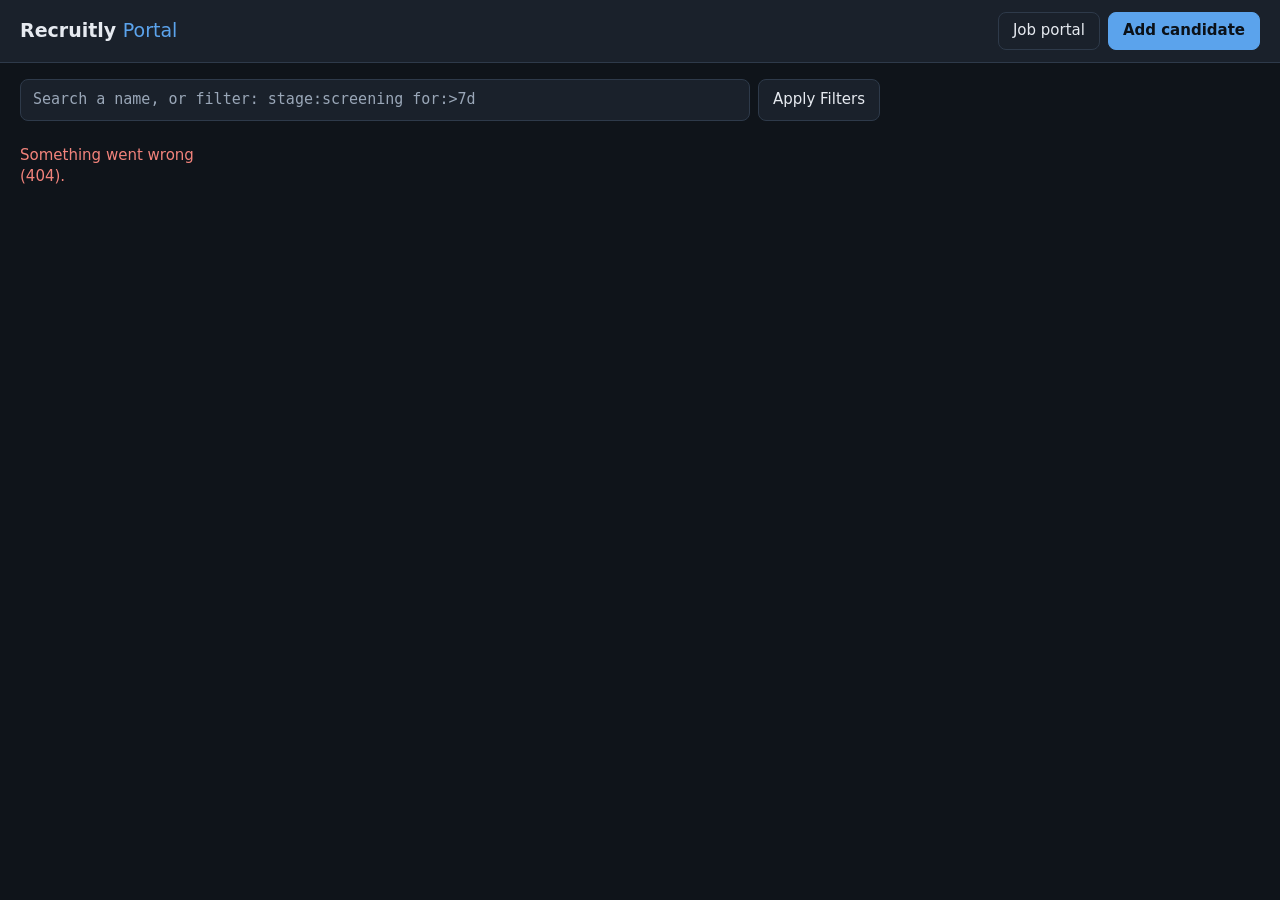
==== static/index.html @ c035536d "uploading first draft of the hr portal" ====
<!doctype html>
<html lang="en">
<head>
  <meta charset="utf-8">
  <meta name="viewport" content="width=device-width, initial-scale=1">
  <title>Recruitly Portal</title>
  <link rel="stylesheet" href="/static/styles.css">
</head>
<body>
  <header class="topbar">
    <h1>Recruitly <span>Portal</span></h1>
    <nav class="topbar-actions">
      <a class="button" href="/jobs">Job portal</a>
      <button id="add-button" class="button primary" type="button">Add candidate</button>
    </nav>
  </header>

  <main>
    <section class="search" aria-label="Search candidates">
      <div class="search-row">
        <input id="search" type="search" autocomplete="off" spellcheck="false"
               placeholder="Search a name, or filter: stage:screening for:>7d"
               aria-label="Search candidates" aria-describedby="search-error">
        <button id="filter-toggle" class="button" type="button" aria-expanded="false" aria-controls="filters">
          Apply Filters
        </button>
      </div>
      <div id="search-error" class="query-error" role="alert" hidden></div>
      <div id="assist" class="assist" aria-live="polite" hidden></div>
      <form id="filters" class="filters" hidden>
        <div class="filter-grid">
          <label class="field">Name
            <input id="f-name" autocomplete="off" spellcheck="false" placeholder="Typos are fine">
          </label>
          <div class="field">Current stage
            <details id="f-stage" class="multi"><summary>Any stage</summary><div class="options"></div></details>
          </div>
          <div class="field">Exclude stage
            <details id="f-exclude" class="multi"><summary>None</summary><div class="options"></div></details>
          </div>
          <label class="field">Time in current stage
            <select id="f-for">
              <option value="">Any</option>
              <option value="<1d">Less than a day</option>
              <option value="<7d">Less than a week</option>
              <option value=">3d">More than 3 days</option>
              <option value=">7d">More than a week</option>
              <option value=">14d">More than 2 weeks</option>
              <option value=">30d">More than 30 days</option>
            </select>
          </label>
          <label class="field">Job
            <select id="f-job"><option value="">Any job</option></select>
          </label>
          <label class="field">Reached stage
            <select id="f-reached"><option value="">Any</option></select>
          </label>
          <label class="field">Reached it since
            <select id="f-since" disabled>
              <option value="">Any time</option>
              <option value="today">Today</option>
              <option value="yesterday">Yesterday</option>
              <option value="monday">Monday</option>
              <option value="7d">The last 7 days</option>
              <option value="30d">The last 30 days</option>
            </select>
          </label>
        </div>
        <div class="filter-actions">
          <button class="button primary" type="submit">Apply</button>
          <button id="f-clear" class="button" type="button">Clear all</button>
        </div>
        <details class="syntax">
          <summary>Or type a query in the search box</summary>
          <ul id="examples" class="examples"></ul>
          <p class="hint">
            Combine with a space (and), <code>OR</code>, <code>-</code> (not) and parentheses.
            Dates can be a weekday, <code>today</code>, <code>yesterday</code>, <code>2026-09-28</code>
            or how long ago (<code>3d</code>). Durations use <code>h</code>, <code>d</code> or <code>w</code>.
          </p>
        </details>
      </form>
    </section>

    <section id="welcome" class="welcome" hidden>
      <h2>No candidates yet</h2>
      <p>Add your first candidate, or load a set of demo candidates to try the search.</p>
      <button id="seed-button" class="button" type="button">Load demo candidates</button>
    </section>

    <section id="board" class="board" aria-label="Pipeline board"></section>

    <section id="results" class="results" aria-label="Search results" aria-live="polite" hidden></section>
  </main>

  <footer class="footer">
    <span id="audit" class="audit"></span>
  </footer>

  <div id="backdrop" class="backdrop" hidden></div>
  <aside id="panel" class="panel" aria-label="Candidate" hidden></aside>

  <dialog id="add-dialog" class="dialog">
    <form id="add-form" method="dialog">
      <h2>Add candidate</h2>
      <label>Job ID
        <input id="add-job" name="job_id" required maxlength="40" autocomplete="off" list="job-ids"
               placeholder="e.g. JOB-001">
      </label>
      <datalist id="job-ids"></datalist>
      <div id="add-job-info" class="job-info" aria-live="polite" hidden></div>
      <label>Name <input id="add-name" name="name" required maxlength="120" autocomplete="off"></label>
      <label>Email <input id="add-email" name="email" type="email" required maxlength="254" autocomplete="off"></label>
      <label>Expected salary per year (optional)
        <input id="add-salary" name="expected_salary" inputmode="numeric" maxlength="20" autocomplete="off"
               placeholder="e.g. 2200000">
      </label>
      <label>Resume (PDF, up to 5 MB)
        <input id="add-resume" name="resume" type="file" accept="application/pdf,.pdf" required>
      </label>
      <p id="add-error" class="form-error" role="alert" hidden></p>
      <div class="dialog-actions">
        <button id="add-cancel" class="button" type="button">Cancel</button>
        <button id="add-submit" class="button primary" type="submit">Add to Applied</button>
      </div>
    </form>
  </dialog>

  <script src="/static/app.js"></script>
</body>
</html>
---- static/styles.css ----
:root {
  color-scheme: dark;
  --ink: #e6eaf0;
  --muted: #9aa7b8;
  --line: #2e3a4a;
  --ground: #0f141a;
  --surface: #1a212b;
  --column: #151b23;
  --accent: #5ba3ec;
  --accent-ink: #0b1118;
  --good: #4fc3a1;
  --warn: #f0b95a;
  --warn-ground: #3a2c12;
  --bad: #f2837b;
  --bad-ground: #3a1c1a;
  --shade: rgba(0, 0, 0, 0.55);
  --radius: 8px;
  --mono: ui-monospace, "Cascadia Mono", Consolas, Menlo, monospace;
}

* { box-sizing: border-box; }

body {
  margin: 0;
  font: 15px/1.45 system-ui, -apple-system, "Segoe UI", Roboto, sans-serif;
  color: var(--ink);
  background: var(--ground);
}

h1, h2, h3, p { margin: 0; }
[hidden] { display: none !important; }
code { font-family: var(--mono); font-size: 0.92em; }

/* ---- top bar ---- */
.topbar {
  display: flex;
  align-items: center;
  justify-content: space-between;
  gap: 12px;
  padding: 12px 20px;
  background: var(--surface);
  border-bottom: 1px solid var(--line);
}
.topbar h1 { font-size: 19px; }
.topbar h1 span { font-weight: 400; color: var(--accent); }

.button {
  font: inherit;
  padding: 7px 14px;
  border: 1px solid var(--line);
  border-radius: var(--radius);
  background: var(--surface);
  color: var(--ink);
  cursor: pointer;
}
.button:hover { border-color: var(--muted); }
.button:disabled { opacity: 0.55; cursor: default; }
.button.primary { background: var(--accent); border-color: var(--accent); color: var(--accent-ink); font-weight: 600; }
.button.danger { color: var(--bad); border-color: var(--bad); }
:focus-visible { outline: 2px solid var(--accent); outline-offset: 2px; }

main { padding: 16px 20px 8px; }

/* ---- search ---- */
.search { max-width: 860px; margin-bottom: 16px; }
.search-row { display: flex; gap: 8px; flex-wrap: wrap; }
#search {
  flex: 1 1 280px;
  min-width: 0;
  font: inherit;
  font-family: var(--mono);
  padding: 9px 12px;
  border: 1px solid var(--line);
  border-radius: var(--radius);
  background: var(--surface);
  color: var(--ink);
}
#search::placeholder, .field > input::placeholder, .reject-form input::placeholder { color: var(--muted); }
#search.invalid { border-color: var(--bad); }

.query-error {
  margin-top: 8px;
  padding: 10px 12px;
  border: 1px solid var(--bad);
  border-radius: var(--radius);
  background: var(--bad-ground);
  color: var(--bad);
}
.query-error pre {
  margin: 0 0 6px;
  font-family: var(--mono);
  font-size: 13px;
  color: var(--ink);
  overflow-x: auto;
}

.filters {
  margin-top: 8px;
  padding: 12px;
  border: 1px solid var(--line);
  border-radius: var(--radius);
  background: var(--surface);
}
.filter-grid { display: grid; grid-template-columns: repeat(auto-fill, minmax(190px, 1fr)); gap: 12px; }
.field { display: grid; gap: 4px; align-content: start; color: var(--muted); font-size: 13px; }
.field > input, .field > select, .multi summary {
  font: inherit;
  font-size: 15px;
  width: 100%;
  height: 36px;
  padding: 0 10px;
  border: 1px solid var(--line);
  border-radius: var(--radius);
  background: var(--surface);
  color: var(--ink);
}
.field > select:disabled { background: var(--ground); color: var(--muted); }

/* multi-select dropdown */
.multi { position: relative; }
.multi summary {
  display: flex;
  align-items: center;
  justify-content: space-between;
  gap: 8px;
  cursor: pointer;
  list-style: none;
  white-space: nowrap;
  overflow: hidden;
}
.multi summary::-webkit-details-marker { display: none; }
.multi summary::after { content: "▾"; color: var(--muted); }
.multi .options {
  position: absolute;
  z-index: 5;
  top: calc(100% + 4px);
  left: 0;
  right: 0;
  padding: 6px;
  border: 1px solid var(--line);
  border-radius: var(--radius);
  background: var(--surface);
  box-shadow: 0 6px 18px rgba(0, 0, 0, 0.5);
}
.multi label {
  display: flex;
  align-items: center;
  gap: 8px;
  padding: 5px 6px;
  border-radius: 6px;
  color: var(--ink);
  font-size: 15px;
  cursor: pointer;
}
.multi label:hover { background: var(--ground); }

.filter-actions { display: flex; gap: 8px; margin-top: 12px; }
.syntax { margin-top: 12px; border-top: 1px solid var(--line); padding-top: 10px; }
.syntax summary { color: var(--muted); font-size: 13px; cursor: pointer; }
.examples { list-style: none; margin: 10px 0; padding: 0; display: grid; gap: 6px; }
.examples li { display: flex; flex-wrap: wrap; align-items: baseline; gap: 6px 12px; }
.examples button {
  font-family: var(--mono);
  font-size: 13px;
  padding: 3px 8px;
  border: 1px solid var(--line);
  border-radius: 6px;
  background: var(--ground);
  color: var(--accent);
  cursor: pointer;
}
.examples button:hover { border-color: var(--accent); }
.examples span, .hint { color: var(--muted); font-size: 13px; }

/* ---- board ---- */
.board {
  display: grid;
  grid-template-columns: repeat(6, minmax(170px, 1fr));
  gap: 12px;
  overflow-x: auto;
  padding-bottom: 8px;
  align-items: start;
}
.column {
  background: var(--column);
  border: 1px solid var(--line);
  border-radius: var(--radius);
  padding: 10px;
  min-height: 120px;
}
.column h2 {
  display: flex;
  justify-content: space-between;
  font-size: 13px;
  text-transform: uppercase;
  letter-spacing: 0.04em;
  color: var(--muted);
  margin-bottom: 8px;
}
.column.hired h2 { color: var(--good); }
.column.rejected h2 { color: var(--bad); }
.column .none { color: var(--muted); font-size: 13px; }

.card {
  display: block;
  width: 100%;
  text-align: left;
  font: inherit;
  color: inherit;
  background: var(--surface);
  border: 1px solid var(--line);
  border-radius: var(--radius);
  padding: 9px 10px;
  margin-bottom: 8px;
  cursor: pointer;
}
.card:hover { border-color: var(--accent); }
.card .name { font-weight: 600; overflow-wrap: anywhere; }
.card .meta { color: var(--muted); font-size: 13px; }
.waiting { color: var(--warn); background: var(--warn-ground); border-radius: 4px; padding: 0 4px; }

/* ---- results ---- */
.results { max-width: 860px; }
.results h2 { font-size: 15px; margin-bottom: 10px; }
.results .card { display: flex; justify-content: space-between; align-items: center; gap: 12px; }
.explanation {
  padding: 12px;
  border: 1px solid var(--line);
  border-radius: var(--radius);
  background: var(--surface);
}
.stage-tag {
  flex: none;
  font-size: 12px;
  padding: 2px 8px;
  border-radius: 999px;
  border: 1px solid var(--line);
  color: var(--muted);
  white-space: nowrap;
}
.stage-tag.hired { color: var(--good); border-color: var(--good); }
.stage-tag.rejected { color: var(--bad); border-color: var(--bad); }

.welcome {
  max-width: 520px;
  padding: 20px;
  margin-bottom: 16px;
  border: 1px dashed var(--muted);
  border-radius: var(--radius);
  background: var(--surface);
}
.welcome p { color: var(--muted); margin: 6px 0 12px; }

.footer { padding: 8px 20px 20px; color: var(--muted); font-size: 13px; }
.audit.broken { color: var(--bad); font-weight: 600; }

/* ---- candidate panel ---- */
.backdrop { position: fixed; inset: 0; background: var(--shade); }
.panel {
  position: fixed;
  top: 0;
  right: 0;
  bottom: 0;
  width: min(720px, 100%);
  overflow-y: auto;
  padding: 20px;
  background: var(--surface);
  border-left: 1px solid var(--line);
  box-shadow: -4px 0 24px rgba(0, 0, 0, 0.5);
  animation: slide-in 0.16s ease-out;
}
@keyframes slide-in { from { transform: translateX(24px); opacity: 0; } }
@media (prefers-reduced-motion: reduce) { .panel { animation: none; } }

.panel-head { display: flex; justify-content: space-between; align-items: start; gap: 12px; }
.panel-head h2 { font-size: 20px; overflow-wrap: anywhere; }
.panel .email { color: var(--muted); overflow-wrap: anywhere; }
.panel .status { margin: 14px 0; padding: 12px; border-radius: var(--radius); background: var(--ground); }
.panel .status strong { font-size: 16px; }
.panel .actions { display: flex; flex-wrap: wrap; gap: 8px; margin-bottom: 8px; }
.panel .final { color: var(--muted); font-size: 13px; }
.reject-form { display: grid; gap: 8px; margin-bottom: 8px; }
.reject-form input, .dialog input:not([type=file]) {
  font: inherit;
  width: 100%;
  padding: 8px 10px;
  border: 1px solid var(--line);
  border-radius: var(--radius);
  background: var(--ground);
  color: var(--ink);
}
.form-error { color: var(--bad); margin: 8px 0; }
.panel h3 {
  margin: 18px 0 10px;
  font-size: 13px;
  text-transform: uppercase;
  letter-spacing: 0.04em;
  color: var(--muted);
}
.timeline { list-style: none; margin: 0; padding: 0 0 0 14px; border-left: 2px solid var(--line); }
.timeline li { position: relative; padding: 0 0 14px 12px; }
.timeline li::before {
  content: "";
  position: absolute;
  left: -20px;
  top: 6px;
  width: 10px;
  height: 10px;
  border-radius: 50%;
  background: var(--accent);
}
.timeline li.rejected::before { background: var(--bad); }
.timeline time, .timeline .reason { display: block; color: var(--muted); font-size: 13px; }
.audit-note { color: var(--muted); font-size: 13px; }

/* ---- add dialog ---- */
.dialog {
  width: min(460px, calc(100% - 32px));
  max-height: calc(100% - 32px);
  overflow-y: auto;
  border: 1px solid var(--line);
  border-radius: var(--radius);
  padding: 20px;
  background: var(--surface);
  color: var(--ink);
}
.dialog::backdrop { background: var(--shade); }
.dialog h2 { font-size: 18px; margin-bottom: 12px; }
.dialog label { display: block; margin-bottom: 10px; color: var(--muted); font-size: 13px; }
.dialog-actions { display: flex; justify-content: flex-end; gap: 8px; margin-top: 14px; }

.dialog input[type=file] { display: block; width: 100%; margin-top: 4px; font: inherit; color: var(--ink); }
.job-info {
  margin: -4px 0 12px;
  padding: 8px 10px;
  border: 1px solid var(--line);
  border-radius: var(--radius);
  background: var(--ground);
  font-size: 13px;
}
.job-info.form-error { border-color: var(--bad); }

/* ---- plain-English search ---- */
.assist {
  margin-top: 8px;
  padding: 10px 12px;
  border: 1px solid var(--accent);
  border-radius: var(--radius);
  background: var(--surface);
  display: grid;
  gap: 6px;
}
.assist-query { display: flex; flex-wrap: wrap; align-items: center; gap: 8px; }
.assist-query code { padding: 2px 8px; border-radius: 6px; background: var(--ground); overflow-wrap: anywhere; }
.link { font: inherit; padding: 0; border: 0; background: none; color: var(--accent); text-decoration: underline; cursor: pointer; }
.muted { color: var(--muted); font-size: 13px; }

/* ---- profile: rating, job, resume ---- */
.panel section { margin-top: 4px; }
.rating {
  margin-top: 14px;
  padding: 2px 14px 12px;
  border: 1px solid var(--line);
  border-radius: var(--radius);
}
.rating .overall { display: flex; align-items: center; gap: 10px; margin-bottom: 8px; }
.rating .overall strong { font-size: 26px; font-variant-numeric: tabular-nums; }
.rating p, .panel section > p { margin: 8px 0; }
.flag {
  display: inline-block;
  margin-left: 6px;
  padding: 0 6px;
  border-radius: 4px;
  font-size: 12px;
  font-weight: 600;
  color: var(--warn);
  background: var(--warn-ground);
  white-space: nowrap;
}
.table-scroll { overflow-x: auto; }
.panel table { width: 100%; border-collapse: collapse; font-size: 14px; }
.panel th, .panel td { padding: 6px 8px 6px 0; text-align: left; vertical-align: top; border-top: 1px solid var(--line); }
.panel thead th { border-top: 0; color: var(--muted); font-size: 12px; font-weight: 600; }
.panel tbody th { font-weight: 600; white-space: nowrap; }
.panel td.score { white-space: nowrap; font-variant-numeric: tabular-nums; }
.panel details summary { cursor: pointer; }
.evidence { margin: 6px 0 0; padding-left: 16px; font-size: 13px; }
.evidence q { color: var(--muted); }
.chips { display: flex; flex-wrap: wrap; gap: 4px; }
.chip { padding: 1px 8px; border: 1px solid var(--line); border-radius: 999px; font-size: 13px; white-space: nowrap; }
.chip.found { color: var(--good); border-color: var(--good); }
.resume { display: grid; gap: 10px; user-select: none; }
.resume-page {
  display: block;
  width: 100%;
  height: auto;
  border: 1px solid var(--line);
  border-radius: 4px;
  background: #fff;
  -webkit-user-drag: none;
}

@media (max-width: 700px) {
  main { padding: 12px 16px 8px; }
  .board { grid-template-columns: repeat(6, 78vw); }
}

/* ---- top bar links, rating progress ---- */
.topbar-actions { display: flex; gap: 8px; flex-wrap: wrap; }
a.button { text-decoration: none; display: inline-block; }
.progress { display: flex; align-items: center; gap: 10px; margin: 8px 0; }
.spinner {
  width: 18px;
  height: 18px;
  flex: none;
  border: 2px solid var(--line);
  border-top-color: var(--accent);
  border-radius: 50%;
  animation: spin 0.8s linear infinite;
}
@keyframes spin { to { transform: rotate(360deg); } }
@media (prefers-reduced-motion: reduce) { .spinner { animation-duration: 2.4s; } }

/* ---- job portal: a plain sheet ---- */
.sheet-wrap { overflow-x: auto; }
.sheet { border-collapse: collapse; font-size: 14px; min-width: 100%; }
.sheet th, .sheet td { border: 1px solid var(--line); padding: 4px 6px; text-align: left; vertical-align: top; }
.sheet thead th { background: var(--column); color: var(--muted); font-weight: 600; white-space: nowrap; }
.sheet tbody tr:nth-child(even) td { background: var(--surface); }
.sheet .new td { padding: 0; }
.sheet .new input {
  width: 100%;
  min-width: 90px;
  padding: 5px 6px;
  border: 0;
  font: inherit;
  color: var(--ink);
  background: var(--ground);
}
.sheet-actions { display: flex; align-items: center; gap: 10px; margin-top: 10px; }
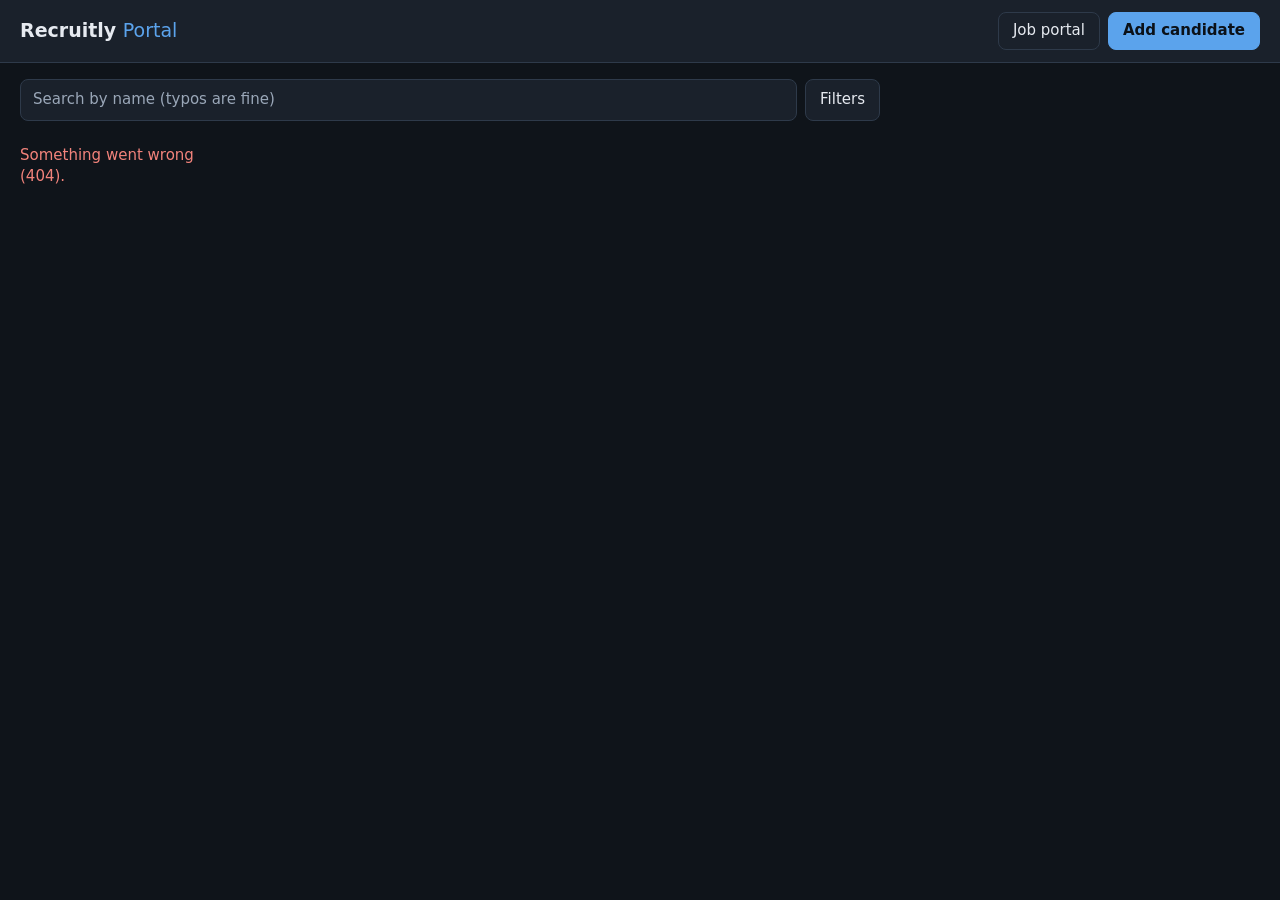
==== commit 7c8f6977: "enhancing search filter" ====
--- a/static/index.html
+++ b/static/index.html
@@ -1,5 +1,5 @@
 <!doctype html>
-<html lang="en">
+<html lang="en-IN">
 <head>
   <meta charset="utf-8">
   <meta name="viewport" content="width=device-width, initial-scale=1">
@@ -19,19 +19,17 @@
     <section class="search" aria-label="Search candidates">
       <div class="search-row">
         <input id="search" type="search" autocomplete="off" spellcheck="false"
-               placeholder="Search a name, or filter: stage:screening for:>7d"
-               aria-label="Search candidates" aria-describedby="search-error">
+               placeholder="Search by name (typos are fine)"
+               aria-label="Search candidates by name" aria-describedby="search-error">
         <button id="filter-toggle" class="button" type="button" aria-expanded="false" aria-controls="filters">
-          Apply Filters
+          Filters<span id="filter-count" class="count" hidden></span>
         </button>
       </div>
+      <div id="active-filters" class="chips" aria-label="Active filters" hidden></div>
       <div id="search-error" class="query-error" role="alert" hidden></div>
       <div id="assist" class="assist" aria-live="polite" hidden></div>
       <form id="filters" class="filters" hidden>
         <div class="filter-grid">
-          <label class="field">Name
-            <input id="f-name" autocomplete="off" spellcheck="false" placeholder="Typos are fine">
-          </label>
           <div class="field">Current stage
             <details id="f-stage" class="multi"><summary>Any stage</summary><div class="options"></div></details>
           </div>
@@ -41,12 +39,12 @@
           <label class="field">Time in current stage
             <select id="f-for">
               <option value="">Any</option>
-              <option value="<1d">Less than a day</option>
-              <option value="<7d">Less than a week</option>
-              <option value=">3d">More than 3 days</option>
-              <option value=">7d">More than a week</option>
-              <option value=">14d">More than 2 weeks</option>
-              <option value=">30d">More than 30 days</option>
+              <option value='{"max_days":1}'>Less than a day</option>
+              <option value='{"max_days":7}'>Less than a week</option>
+              <option value='{"min_days":3}'>More than 3 days</option>
+              <option value='{"min_days":7}'>More than a week</option>
+              <option value='{"min_days":14}'>More than 2 weeks</option>
+              <option value='{"min_days":30}'>More than 30 days</option>
             </select>
           </label>
           <label class="field">Job
@@ -55,30 +53,31 @@
           <label class="field">Reached stage
             <select id="f-reached"><option value="">Any</option></select>
           </label>
-          <label class="field">Reached it since
-            <select id="f-since" disabled>
-              <option value="">Any time</option>
-              <option value="today">Today</option>
-              <option value="yesterday">Yesterday</option>
-              <option value="monday">Monday</option>
-              <option value="7d">The last 7 days</option>
-              <option value="30d">The last 30 days</option>
-            </select>
+          <div class="field">When
+            <div class="field-pair">
+              <select id="f-when" aria-label="Reached it since, before or on" disabled>
+                <option value="since">Since</option>
+                <option value="before">Before</option>
+                <option value="on">On</option>
+              </select>
+              <select id="f-date" aria-label="Day" disabled>
+                <option value="">Any time</option>
+                <option value="today">Today</option>
+                <option value="yesterday">Yesterday</option>
+                <option value="monday">Monday</option>
+                <option value="7d">7 days ago</option>
+                <option value="30d">30 days ago</option>
+              </select>
+            </div>
+          </div>
+          <label class="field">Never reached
+            <select id="f-never"><option value="">Any</option></select>
           </label>
         </div>
         <div class="filter-actions">
           <button class="button primary" type="submit">Apply</button>
           <button id="f-clear" class="button" type="button">Clear all</button>
         </div>
-        <details class="syntax">
-          <summary>Or type a query in the search box</summary>
-          <ul id="examples" class="examples"></ul>
-          <p class="hint">
-            Combine with a space (and), <code>OR</code>, <code>-</code> (not) and parentheses.
-            Dates can be a weekday, <code>today</code>, <code>yesterday</code>, <code>2026-09-28</code>
-            or how long ago (<code>3d</code>). Durations use <code>h</code>, <code>d</code> or <code>w</code>.
-          </p>
-        </details>
       </form>
     </section>
 
@@ -111,9 +110,9 @@
       <div id="add-job-info" class="job-info" aria-live="polite" hidden></div>
       <label>Name <input id="add-name" name="name" required maxlength="120" autocomplete="off"></label>
       <label>Email <input id="add-email" name="email" type="email" required maxlength="254" autocomplete="off"></label>
-      <label>Expected salary per year (optional)
+      <label>Expected CTC per annum (optional)
         <input id="add-salary" name="expected_salary" inputmode="numeric" maxlength="20" autocomplete="off"
-               placeholder="e.g. 2200000">
+               placeholder="e.g. 22,00,000">
       </label>
       <label>Resume (PDF, up to 5 MB)
         <input id="add-resume" name="resume" type="file" accept="application/pdf,.pdf" required>
--- a/static/styles.css
+++ b/static/styles.css
@@ -68,7 +68,6 @@
   flex: 1 1 280px;
   min-width: 0;
   font: inherit;
-  font-family: var(--mono);
   padding: 9px 12px;
   border: 1px solid var(--line);
   border-radius: var(--radius);
@@ -86,13 +85,45 @@
   background: var(--bad-ground);
   color: var(--bad);
 }
-.query-error pre {
-  margin: 0 0 6px;
-  font-family: var(--mono);
+
+#filter-toggle { display: inline-flex; align-items: center; gap: 6px; }
+#filter-toggle .count {
+  min-width: 20px;
+  padding: 0 6px;
+  border-radius: 999px;
+  background: var(--accent);
+  color: var(--accent-ink);
+  font-size: 12px;
+  font-weight: 600;
+  line-height: 20px;
+  text-align: center;
+}
+
+.chips { display: flex; flex-wrap: wrap; align-items: center; gap: 6px; margin-top: 8px; }
+.chip {
+  display: inline-flex;
+  align-items: center;
+  gap: 4px;
+  padding: 3px 4px 3px 10px;
+  border: 1px solid var(--line);
+  border-radius: 999px;
+  background: var(--surface);
   font-size: 13px;
-  color: var(--ink);
-  overflow-x: auto;
-}
+}
+.chip button {
+  width: 22px;
+  height: 22px;
+  padding: 0;
+  border: 0;
+  border-radius: 999px;
+  background: none;
+  color: var(--muted);
+  font-size: 15px;
+  line-height: 1;
+  cursor: pointer;
+}
+.chip button:hover { background: var(--ground); color: var(--ink); }
+.chips .link { font-size: 13px; margin-left: 4px; }
 
 .filters {
   margin-top: 8px;
@@ -103,7 +134,7 @@
 }
 .filter-grid { display: grid; grid-template-columns: repeat(auto-fill, minmax(190px, 1fr)); gap: 12px; }
 .field { display: grid; gap: 4px; align-content: start; color: var(--muted); font-size: 13px; }
-.field > input, .field > select, .multi summary {
+.field > input, .field > select, .field-pair select, .multi summary {
   font: inherit;
   font-size: 15px;
   width: 100%;
@@ -114,7 +145,8 @@
   background: var(--surface);
   color: var(--ink);
 }
-.field > select:disabled { background: var(--ground); color: var(--muted); }
+.field > select:disabled, .field-pair select:disabled { background: var(--ground); color: var(--muted); }
+.field-pair { display: grid; grid-template-columns: minmax(0, 0.8fr) minmax(0, 1fr); gap: 6px; }
 
 /* multi-select dropdown */
 .multi { position: relative; }
@@ -155,22 +187,6 @@
 .multi label:hover { background: var(--ground); }
 
 .filter-actions { display: flex; gap: 8px; margin-top: 12px; }
-.syntax { margin-top: 12px; border-top: 1px solid var(--line); padding-top: 10px; }
-.syntax summary { color: var(--muted); font-size: 13px; cursor: pointer; }
-.examples { list-style: none; margin: 10px 0; padding: 0; display: grid; gap: 6px; }
-.examples li { display: flex; flex-wrap: wrap; align-items: baseline; gap: 6px 12px; }
-.examples button {
-  font-family: var(--mono);
-  font-size: 13px;
-  padding: 3px 8px;
-  border: 1px solid var(--line);
-  border-radius: 6px;
-  background: var(--ground);
-  color: var(--accent);
-  cursor: pointer;
-}
-.examples button:hover { border-color: var(--accent); }
-.examples span, .hint { color: var(--muted); font-size: 13px; }
 
 /* ---- board ---- */
 .board {
@@ -350,8 +366,9 @@
   display: grid;
   gap: 6px;
 }
-.assist-query { display: flex; flex-wrap: wrap; align-items: center; gap: 8px; }
-.assist-query code { padding: 2px 8px; border-radius: 6px; background: var(--ground); overflow-wrap: anywhere; }
+.assist-description { color: var(--muted); }
+.searching { margin: -4px 0 10px; color: var(--muted); font-size: 13px; }
+.assist-actions { display: flex; flex-wrap: wrap; align-items: center; gap: 8px; }
 .link { font: inherit; padding: 0; border: 0; background: none; color: var(--accent); text-decoration: underline; cursor: pointer; }
 .muted { color: var(--muted); font-size: 13px; }
 
